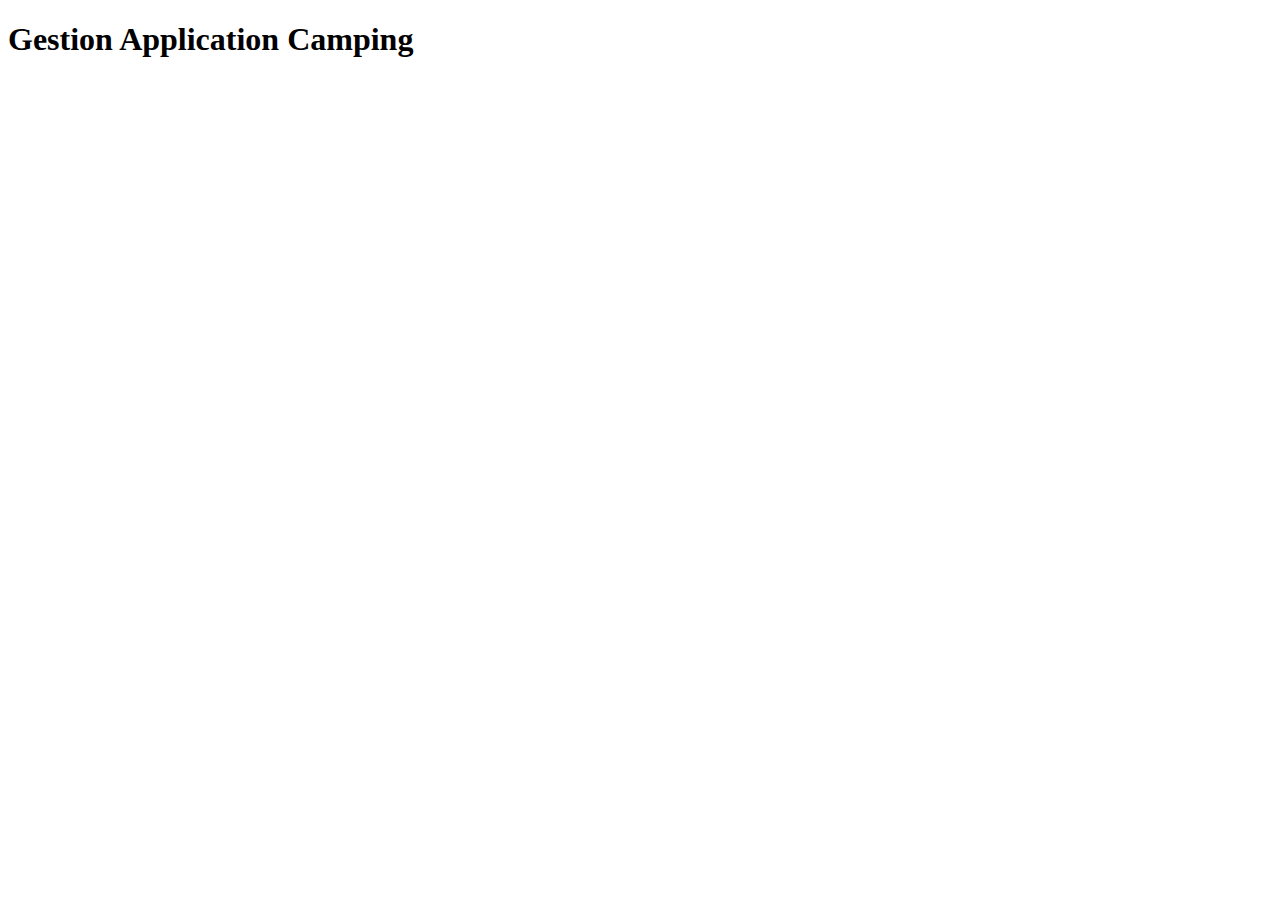
==== Gestion_Camping.html @ f85841c9 "adrien" ====
<!DOCTYPE html>
<html lang="fr">

  <head>
    <meta charset="UTF-8">
    <meta name="viewport" content="width=device-width, initial-scale=1.0">
    <meta content="multipart/form-data">
    <link rel="stylesheet" href="/CSS/Style_Gestion.css">
    <title>Gestion Application Camping</title>
  </head>

  <body>

    <h1>Gestion Application Camping</h1>

    








    <script src="/JS/Login_Camping"></script>
    <script src="/JS/Modal_Inscription_Camping.js"></script>
    <script src="/JS/Register_Camping.js"></script>

  </body>

</html>
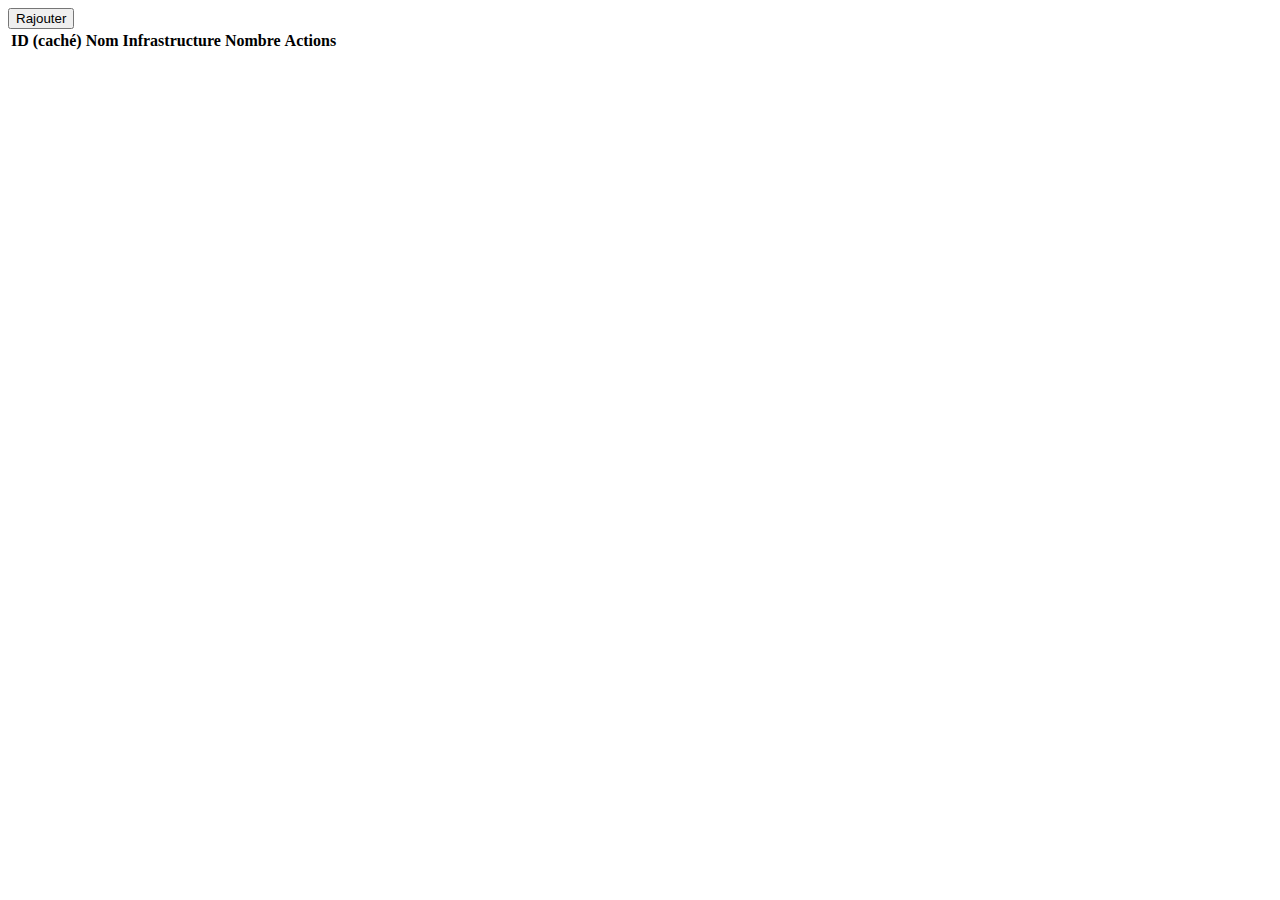
==== commit c926b9fc: "Update Gestion_Camping.html" ====
--- a/Gestion_Camping.html
+++ b/Gestion_Camping.html
@@ -1,33 +1,35 @@
 <!DOCTYPE html>
 <html lang="fr">
-
-  <head>
+<head>
     <meta charset="UTF-8">
     <meta name="viewport" content="width=device-width, initial-scale=1.0">
-    <meta content="multipart/form-data">
-    <link rel="stylesheet" href="/CSS/Style_Gestion.css">
-    <title>Gestion Application Camping</title>
-  </head>
+    <title>Gestion des structures</title>
+    <link rel="stylesheet" href="styles.css">
+</head>
 
-  <body>
+<body>
+    <button id="addRow">Rajouter</button>
+    <table>
+        <thead>
+            <tr>
+                <th>ID (caché)</th>
+                <th>Nom</th>
+                <th>Infrastructure</th>
+                <th>Nombre</th>
+                <th>Actions</th>
+            </tr>
+        </thead>
+        <tbody id="tableBody">
+            <!-- Les données seront insérées ici -->
+        </tbody>
+    </table>
 
-    <h1>Gestion Application Camping</h1>
-
-    
+    <script src="/JS/Gestion_Camping.js"></script>
+</body>
+</html>
 
 
 
 
 
 
-
-
-    <script src="/JS/Login_Camping"></script>
-    <script src="/JS/Modal_Inscription_Camping.js"></script>
-    <script src="/JS/Register_Camping.js"></script>
-
-  </body>
-
-</html>
-
-
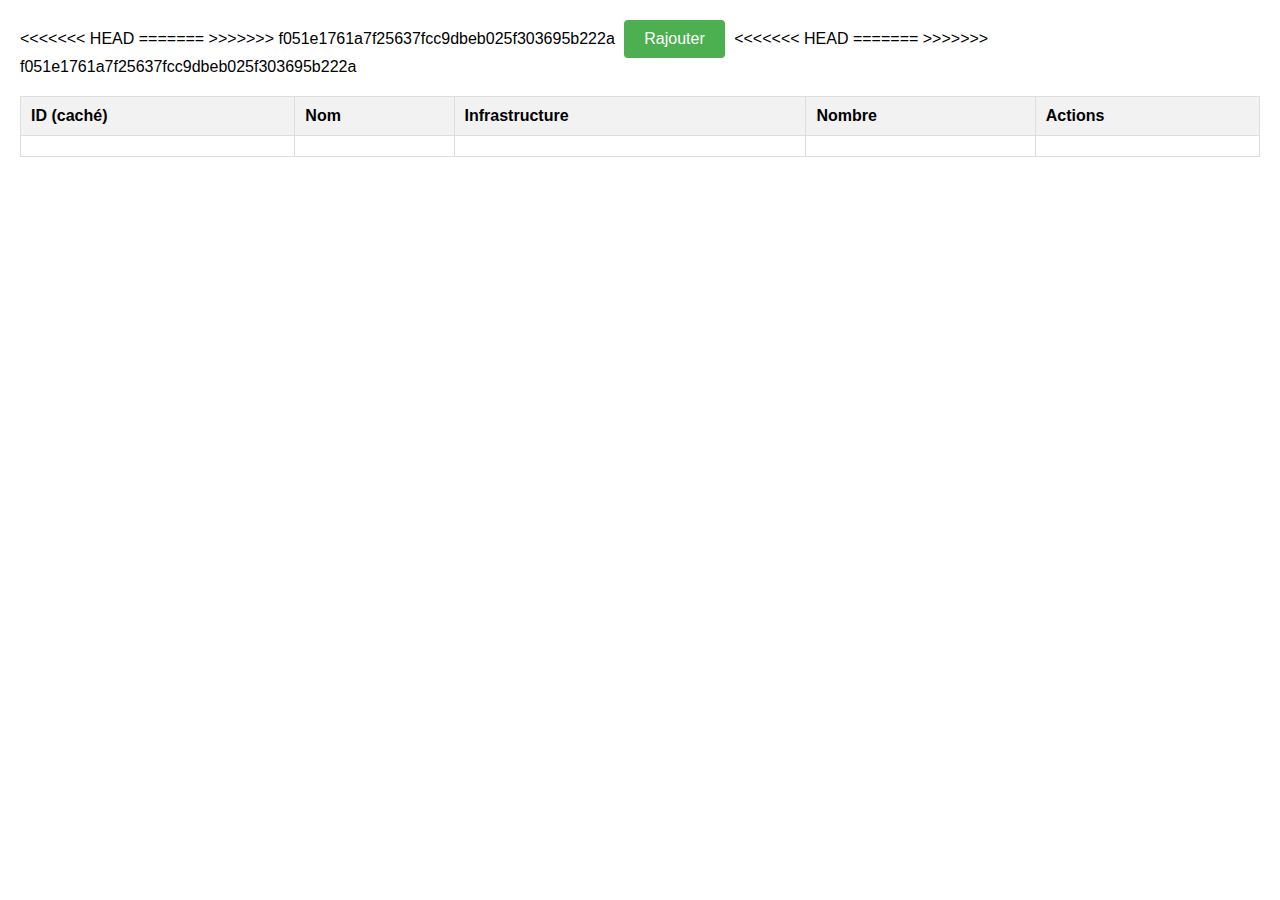
==== commit 61b759af: "Update Gestion_Camping.html" ====
--- a/Gestion_Camping.html
+++ b/Gestion_Camping.html
@@ -4,10 +4,17 @@
     <meta charset="UTF-8">
     <meta name="viewport" content="width=device-width, initial-scale=1.0">
     <title>Gestion des structures</title>
-    <link rel="stylesheet" href="styles.css">
+    <link rel="stylesheet" href="/CSS/Style_Gestion.css">
 </head>
-
 <body>
+<<<<<<< HEAD
+    <!-- Formulaire caché pour récupérer l'ID-->
+    <form id="campingForm" method="POST" style="display: none;">
+        <input type="hidden" name="id" id="campingId">
+    </form>
+    <!-- ------------------------------------->
+=======
+>>>>>>> f051e1761a7f25637fcc9dbeb025f303695b222a
     <button id="addRow">Rajouter</button>
     <table>
         <thead>
@@ -20,16 +27,19 @@
             </tr>
         </thead>
         <tbody id="tableBody">
+<<<<<<< HEAD
+			<td></td>
+			<td></td>
+			<td></td>
+			<td></td>
+			<td></td>
+=======
             <!-- Les données seront insérées ici -->
+>>>>>>> f051e1761a7f25637fcc9dbeb025f303695b222a
         </tbody>
     </table>
+    
+    <script src="/JS/Gestion_Camping.js"></script>
 
-    <script src="/JS/Gestion_Camping.js"></script>
 </body>
 </html>
-
-
-
-
-
-
--- a/CSS/Style_Gestion.css
+++ b/CSS/Style_Gestion.css
@@ -0,0 +1,65 @@
+body {
+    font-family: Arial, sans-serif;
+    margin: 20px;
+}
+
+table {
+    width: 100%;
+    border-collapse: collapse;
+    margin-top: 20px;
+}
+
+th, td {
+    padding: 10px;
+    border: 1px solid #ddd;
+    text-align: left;
+}
+
+th {
+    background-color: #f2f2f2;
+}
+
+tr:hover {
+    background-color: #f5f5f5;
+}
+
+.hidden {
+    display: none;
+}
+
+button {
+    cursor: pointer;
+    background-color: transparent;
+    border: none;
+    font-size: 16px;
+    margin: 0 5px;
+}
+
+button.edit {
+    color: #ffa500;
+}
+
+button.delete {
+    color: #ff0000;
+}
+
+button.save {
+    color: #008000;
+}
+
+button.cancel {
+    color: #ff0000;
+}
+
+#addRow {
+    padding: 10px 20px;
+    background-color: #4CAF50;
+    color: white;
+    border: none;
+    cursor: pointer;
+    border-radius: 4px;
+}
+
+#addRow:hover {
+    background-color: #45a049;
+}
